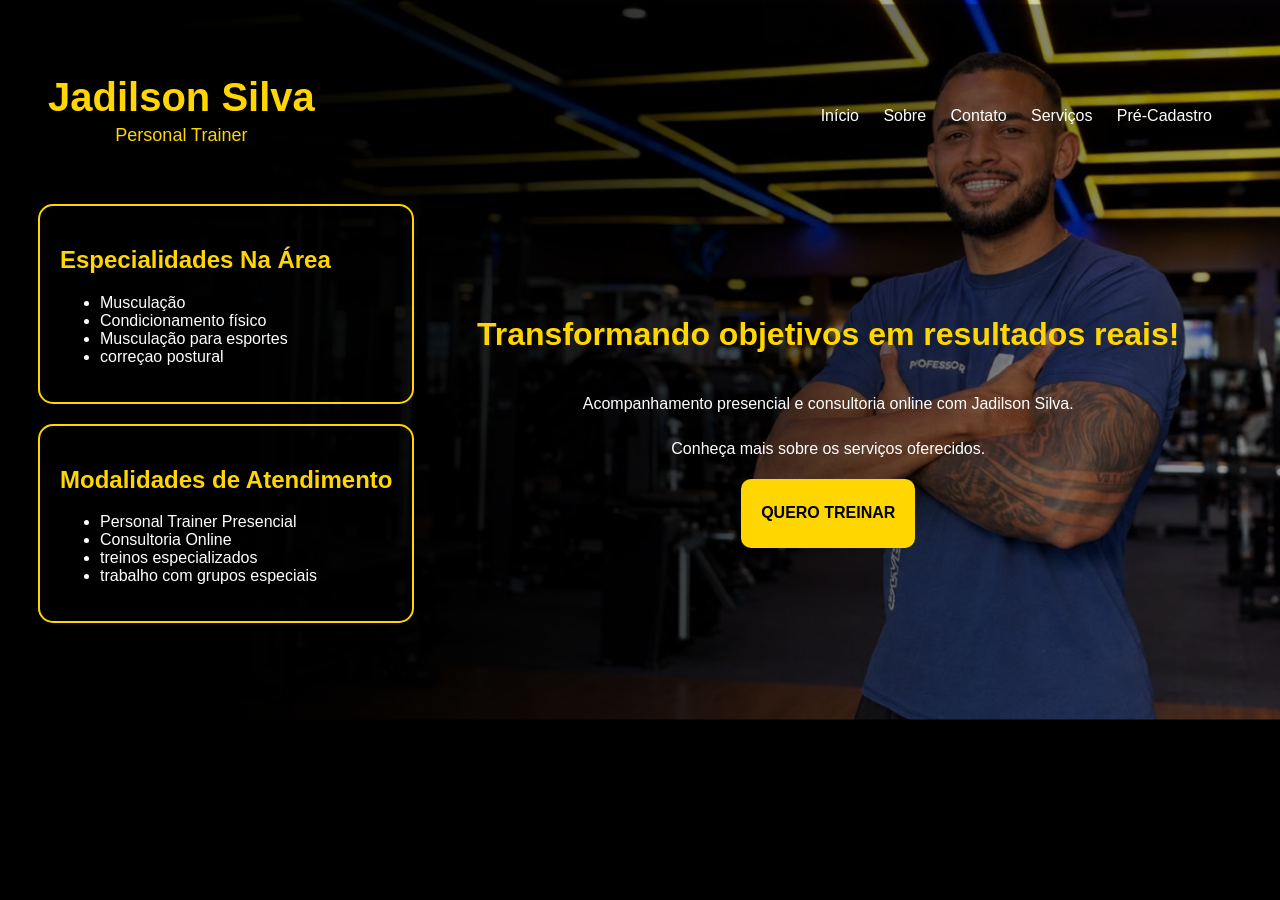
==== html/index.html @ 5bb50d33 "Estrutura inicial do site Jadilson Personal Trainer" ====
<!DOCTYPE html>
<html lang="pt-br">

<head>
    <meta charset="UTF-8">
    <meta name="viewport" content="width=device-width, initial-scale=1.0">
    <title>Jadilson Silva - Personal Trainer</title>
    <link rel="stylesheet" href="../css/style.css">
</head>

<body>

    <header>
        <div class="identidade">
        <h1> Jadilson Silva</h1>
        <p class="subtitulo">Personal Trainer</p>
        </div>
        <nav aria-label="Menu principal">
            <a href="index.html">Início</a>
            <a href="sobre.html">Sobre</a>
            <a href="contato.html">Contato</a>
            <a href="servicos.html">Serviços</a>
            <a href="pre-cadastro.html">Pré-Cadastro</a>
        </nav>
    </header>

    <main>
     <div class="painel-lateral">
    <section class="especialidades">
    <h2>Especialidades Na Área</h2>
    <ul>
        <li>Musculação</li>
        <li>Condicionamento físico</li>
        <li>Musculação para esportes</li>
        <li>correçao postural</li>
    </ul>
    </section>
     <section class="modalidades">
    <h2>Modalidades de Atendimento</h2>
    <ul>
        <li>Personal Trainer Presencial</li>
        <li>Consultoria Online</li>
        <li>treinos especializados</li>
        <li>trabalho com grupos especiais</li>
    </ul>
</section>
</div>
        <section class="apresentacao">
            
            <h2 class="slogan">
                Transformando objetivos em resultados reais!
            </h2>
            
            <p>

                Acompanhamento presencial e consultoria online
                com Jadilson Silva.
            </p>

            <p>
                Conheça mais sobre os serviços oferecidos.
            </p>

            <a href="pre-cadastro.html" class="botao">
                QUERO TREINAR
            </a>
    
        </section>
       
    </main>

</body>

</html>
---- css/style.css ----
body {
    background-color: black;
    color: white;
    font-family: Verdana, sans-serif;
    background-image: url("../imagens/tela\ inical\ pc.png");
    background-size: cover;
    background-position: center top;
    background-repeat: no-repeat;
}   
    h1 { 
    color: #FFD600;
    text-align: center;
    font-size: 40px;
    font-family:Impact, sans-serif;
    margin-bottom: 0;
}
    h2 {
    color:#FFD600;

}
nav a {
    color: white;
    text-decoration: none;
    margin-right: 20px;

}
    header {
    padding: 40px;
    text-align: center;
     display: flex;
    justify-content: space-between;
    align-items: center;
    gap: 20px;
}
nav {
    text-align: right;
    margin-top: 20px;
}
p.subtitulo {
    font-size: 18px;
    color: #FFD600;
    text-align: center;
    margin-top: 5px;
}
h2.slogan {
    font-size: 32px;
    text-align: center;
    font-weight: bold;
}
.botao {
    background-color: #FFD600;
    color: black;
    padding: 20px;
    border-radius: 10px;
    text-decoration: none;
    font-weight: bold;
    display: inline-block;
    
}
.apresentacao {
    text-align: center;
    max-width: 900px;
    margin: 0 auto;
    line-height: 1.8;
    

}
.apresentacao img {
    max-width: 100%;
    height: auto;
    width: 350px;
    border-radius: 15px;
    border: 3px solid #FFD600;
    margin-bottom: 40px;
    
}
.identidade {
    text-align: left;
}

main {
    display: flex;
    align-items: center;
    padding: 0 30px;
}

.especialidades,
.modalidades {
    border: 2px solid #FFD600;
    border-radius: 15px;
    padding: 20px;
}
.painel-lateral {
    display: flex;
    flex-direction: column;
    gap: 20px;
}


@media (max-width: 850px) {
    body {
        background-image: url("../imagens/tela\ inical\ mob.png");
        background-size: cover;
        background-repeat: no-repeat;
        background-position: 70% top;
    }

    header {
        flex-direction: column;
    }

    nav {
        text-align: center;
    }

    nav a {
        display: inline-block;
        margin: 5px 8px;
    }

    main {
        display: block;
    }

    .painel-lateral {
    display: none;
}
}

@media (min-width: 851px) {
    .apresentacao img {
        width: 250px;
    }
}
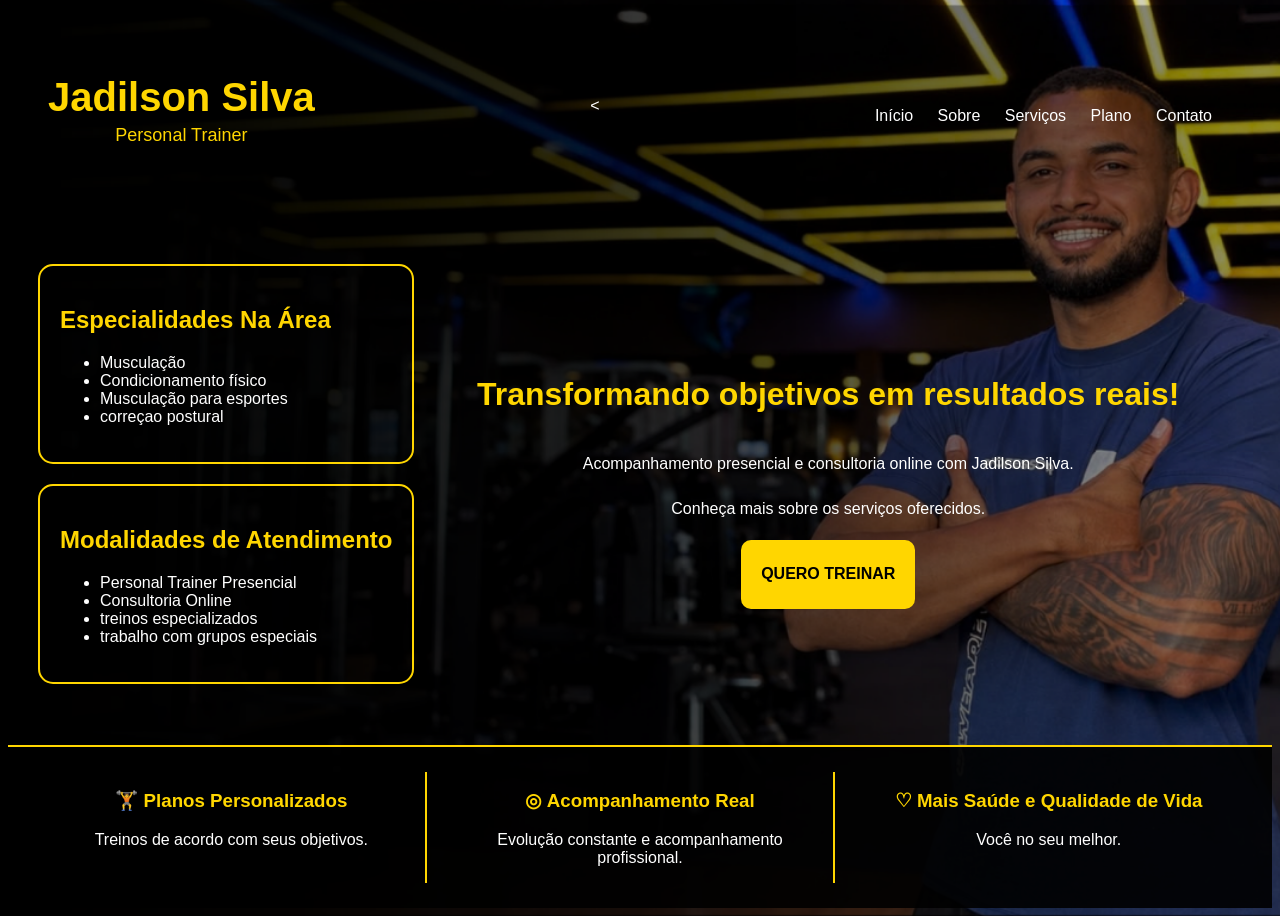
==== commit 33d64bc8: "Atualiza página Plano e navegação do site" ====
--- a/html/index.html
+++ b/html/index.html
@@ -16,13 +16,13 @@
         <h1> Jadilson Silva</h1>
         <p class="subtitulo">Personal Trainer</p>
         </div>
-        <nav aria-label="Menu principal">
-            <a href="index.html">Início</a>
-            <a href="sobre.html">Sobre</a>
-            <a href="contato.html">Contato</a>
-            <a href="servicos.html">Serviços</a>
-            <a href="pre-cadastro.html">Pré-Cadastro</a>
-        </nav>
+        <<nav aria-label="Menu principal">
+    <a href="index.html">Início</a>
+    <a href="sobre.html">Sobre</a>
+    <a href="servicos.html">Serviços</a>
+    <a href="planos.html">Plano</a>
+    <a href="contato.html">Contato</a>
+</nav>
     </header>
 
     <main>
@@ -69,6 +69,24 @@
         </section>
        
     </main>
+<footer class="destaques-contato">
+
+        <div class="destaque">
+            <h3>🏋 Planos Personalizados</h3>
+            <p>Treinos de acordo com seus objetivos.</p>
+        </div>
+
+        <div class="destaque">
+            <h3>◎ Acompanhamento Real</h3>
+            <p>Evolução constante e acompanhamento profissional.</p>
+        </div>
+
+        <div class="destaque">
+            <h3>♡ Mais Saúde e Qualidade de Vida</h3>
+            <p>Você no seu melhor.</p>
+        </div>
+
+    </footer>
 
 </body>
 
--- a/css/style.css
+++ b/css/style.css
@@ -97,6 +97,36 @@
 }
 
 
+
+/* RODAPÉ PADRÃO */
+.destaques-contato {
+    display: flex;
+    justify-content: space-between;
+    align-items: stretch;
+    gap: 20px;
+    background-color: rgba(0, 0, 0, 0.9);
+    border-top: 2px solid #FFD600;
+    padding: 25px 30px;
+}
+
+.destaque {
+    flex: 1;
+    text-align: center;
+    padding: 0 20px;
+}
+
+.destaque:not(:last-child) {
+    border-right: 2px solid #FFD600;
+}
+
+.destaque h3 {
+    color: #FFD600;
+}
+
+.destaque p {
+    color: white;
+}
+
 @media (max-width: 850px) {
     body {
         background-image: url("../imagens/tela\ inical\ mob.png");
@@ -125,12 +155,31 @@
     .painel-lateral {
     display: none;
 }
+
+.destaques-contato {
+        display: none;
+    }
+
+
 }
 
 @media (min-width: 851px) {
+    body {
+        min-height: 100vh;
+        display: flex;
+        flex-direction: column;
+    }
+
+    main {
+        flex: 1;
+    }
+
+    .destaques-contato {
+        margin-top: auto;
+    }
+
     .apresentacao img {
         width: 250px;
     }
 }
 
-
